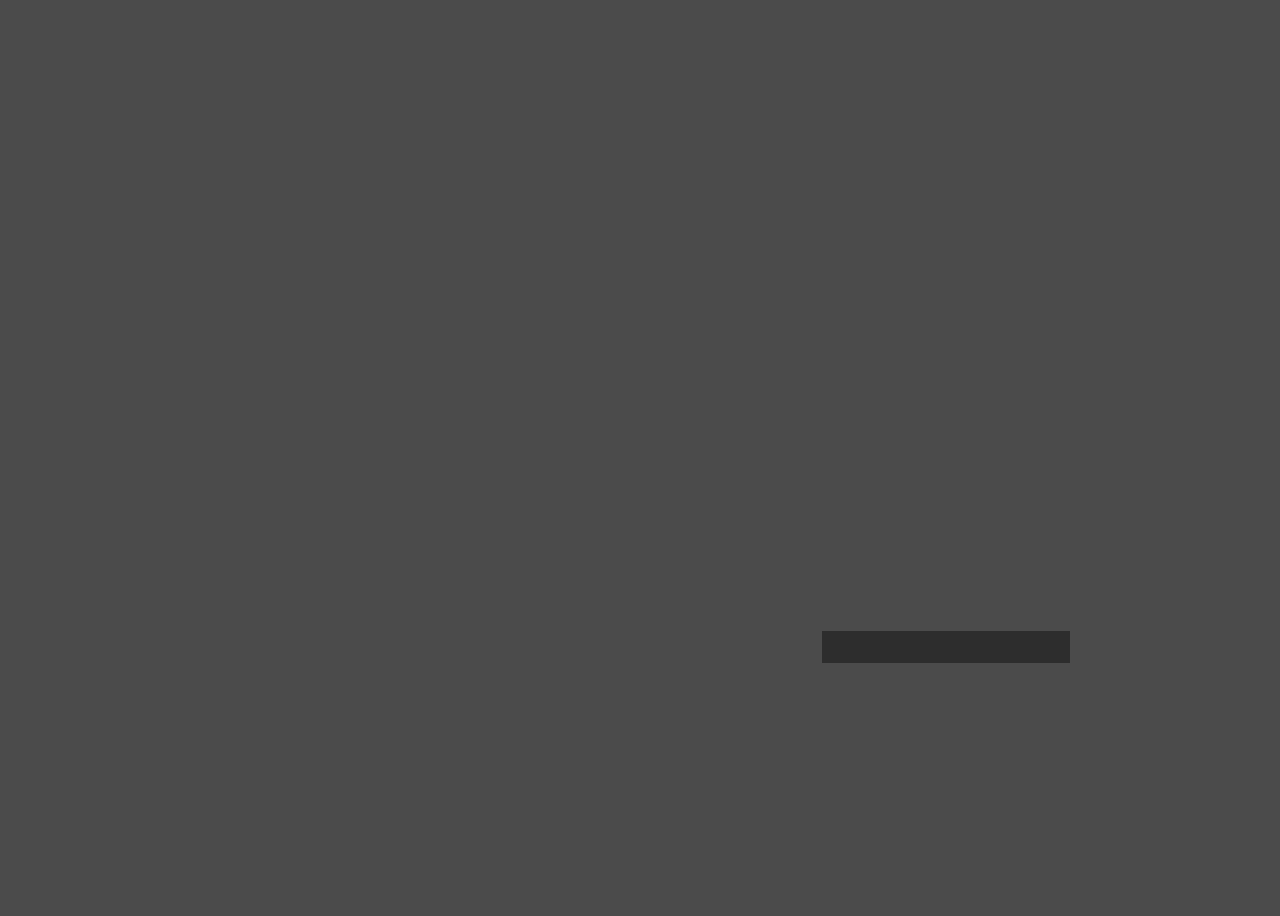
==== ct2-level3.html @ 1fd7ab67 "something" ====
<!DOCTYPE html>
<html lang="en">
<head>
    <meta charset="UTF-8">
    <title>Hermit Crab Video</title>
    <link rel="stylesheet" href="ct2-level3.css">
    <link href="https://fonts.googleapis.com/css2?family=Material+Symbols+Outlined" rel="stylesheet" />
    <script src="https://code.jquery.com/jquery-3.7.1.min.js"></script>
    <script>
        $(function() {
            const $video = $('#hermitVideo');
            const $playPauseBtn = $('#playPause');
            const $back5Btn = $('#back5');
            const $forward5Btn = $('#forward5');
            const $captionDiv = $('#caption');
            const $videoWrapper = $('.video-wrapper');
            const $controls = $('.controls-overlay');
            let hideControlsTimeout;

            $video.prop('controls', false);

            const captions = [
                { time: 1, text: "Hermit Crabs.", large: true},
                { time: 5, text: "Hermit crabs are decapod crustaceans of the superfamily Paguroidea. Most of the approximately 1,110 species possess an asymmetric abdomen concealed in a scavenged mollusc shell." },
                { time: 12, text: "As hermit crabs grow, they require larger shells. Since suitable intact gastropod shells are sometimes a limited resource, vigorous competition often occurs among hermit crabs for shells." },
                { time: 20, text: "Hermit crabs with too-small shells cannot grow as fast as those with well-fitting shells, and are more likely to be eaten if they cannot retract completely into the shell. Therefore, as the hermit crab grows in size, it must find a larger shell and abandon the previous one." },
                { time: 30, text: 'You can read more on <a class="caption-link" href="https://en.wikipedia.org/wiki/Hermit_crab" target="_blank">Wikipedia</a>' }
            ];

            $video.on('timeupdate', function() {
                const t = $video[0].currentTime;
                let idx = -1;
                for (let i = 0; i < captions.length; i++) {
                    if (t >= captions[i].time) idx = i;
                    else break;
                }
                if (idx >= 0) {
                    $captionDiv
                        .html(captions[idx].text)
                        .toggleClass('large', !!captions[idx].large);
                } else {
                    $captionDiv.html('').removeClass('large');
                }
            });

            $videoWrapper.on('mouseenter', function() {
                $controls.css({opacity: 1, pointerEvents: 'auto'});
                clearTimeout(hideControlsTimeout);
            });

            $videoWrapper.on('mouseleave', function() {
                hideControlsTimeout = setTimeout(function() {
                    $controls.css({opacity: 0, pointerEvents: 'none'});
                }, 300);
            });

            $playPauseBtn.on('click', function() {
                if ($video[0].paused || $video[0].ended) {
                    $video[0].play();
                    $playPauseBtn.find('span').text('pause');
                } else {
                    $video[0].pause();
                    $playPauseBtn.find('span').text('play_arrow');
                }
            });

            $back5Btn.on('click', function() {
                $video[0].currentTime = Math.max(0, $video[0].currentTime - 5);
            });
            $forward5Btn.on('click', function() {
                $video[0].currentTime = Math.min($video[0].duration, $video[0].currentTime + 5);
            });

            $video.on('ended', function() {
                $playPauseBtn.find('span').text('play_arrow');
            });
        });
    </script>
</head>

<body>
    <div class="container">
        <div class="video-wrapper">
            <div class="controls-overlay">
                <button id="back5"><span class="material-symbols-outlined">replay_5</span></button>
                <button id="playPause"><span class="material-symbols-outlined">play_arrow</span></button>
                <button id="forward5"><span class="material-symbols-outlined">forward_5</span></button>
            </div>
            <video id="hermitVideo" src="hermit-crab.mp4" preload="metadata"></video>
            <div class="caption" id="caption"></div>
        </div>
    </div>
</body>
</html>
---- ct2-level3.css ----
body {
  background-color: #4b4b4b;
  display: flex;
  justify-content: center;
  height: 100vh;
}
.container {
  margin: auto;
  width: 1000px;
}
.video-wrapper {
  position: relative;
  width: 100%;
  max-width: 900px;
  margin: auto;
}
video {
  width: 100%;
  display: block;
}
.controls-overlay {
  position: absolute;
  top: 50%;
  left: 50%;
  transform: translate(-50%, -50%);
  display: flex;
  gap: 24px;
  z-index: 2;
  opacity: 0;
  pointer-events: none;
  transition: opacity 0.3s;
}
.video-wrapper:hover .controls-overlay,
.controls-overlay:focus-within {
  opacity: 1;
  pointer-events: auto;
}
.controls-overlay button {
  background-color: rgba(34,34,34,0.5);
  color: white;
  font-size: 24px;
  width: 60px;
  height: 60px;
  border-radius: 50%;
  cursor: pointer;
  border: none;
  display: flex;
  align-items: center;
  justify-content: center;
  transition: background 0.2s;
  box-shadow: 0 2px 8px rgba(0,0,0,0.2);
}
.controls-overlay button:hover,
.controls-overlay:focus-within button {
  background: #222;
}
.caption {
  font-size: 16px;
  color: white;
  position: absolute;
  right: 20px;
  bottom: 20px;
  background: rgba(34,34,34,0.7);
  padding: 16px 24px;
  z-index: 2;
  pointer-events: none;
  margin: 0;
  min-width: 200px;
  max-width: 40%;
  text-align: left;
}
.caption.large {
  font-size: 40px;
  font-weight: bold;
}
a.caption-link {
  color: #fff;
  text-decoration: underline;
  font-size: 20px;
}
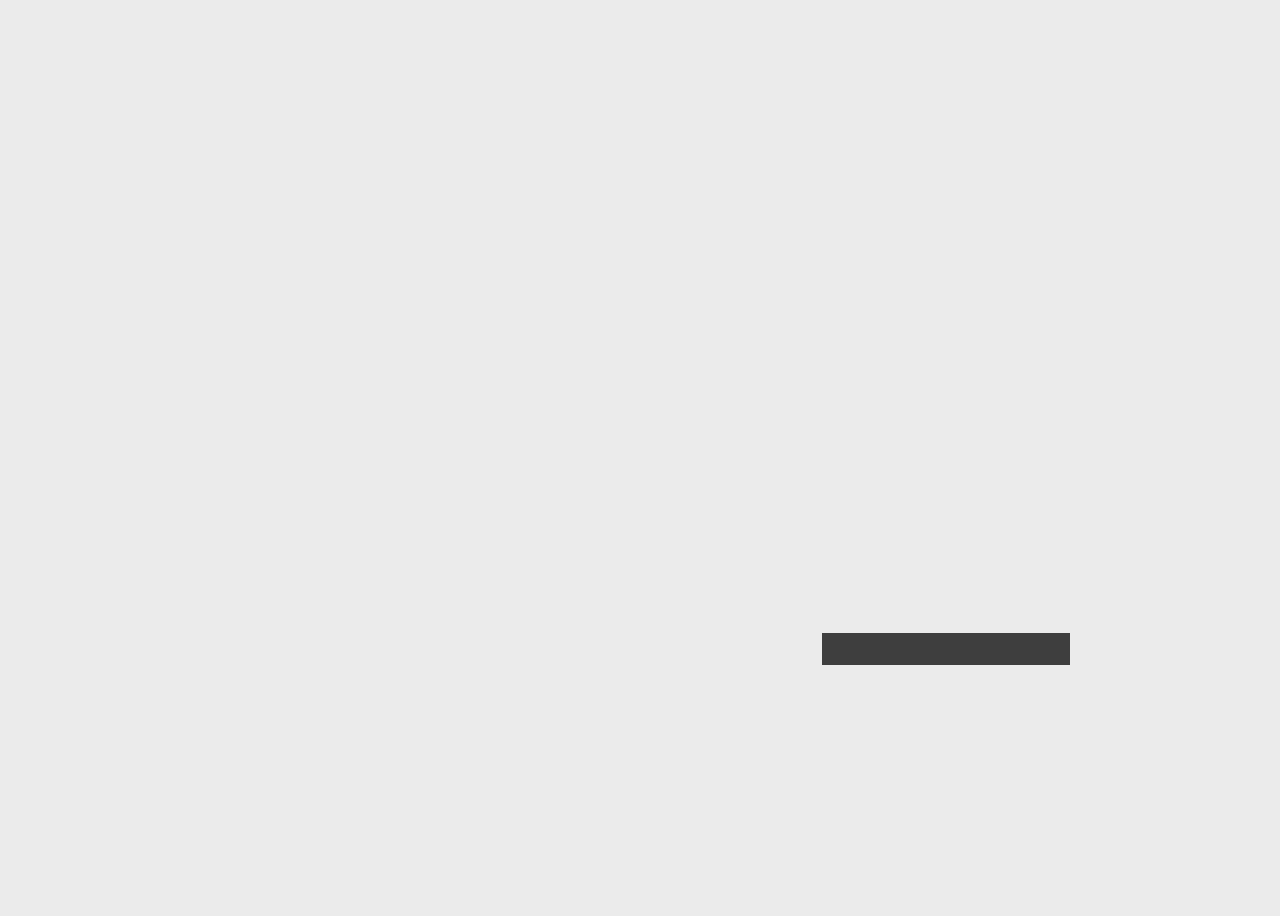
==== commit d9292645: "Update" ====
--- a/ct2-level3.html
+++ b/ct2-level3.html
@@ -2,22 +2,13 @@
 <html lang="en">
 <head>
     <meta charset="UTF-8">
-    <title>Hermit Crab Video</title>
+    <title>Coding Task 2 (Level 3)</title>
     <link rel="stylesheet" href="ct2-level3.css">
     <link href="https://fonts.googleapis.com/css2?family=Material+Symbols+Outlined" rel="stylesheet" />
     <script src="https://code.jquery.com/jquery-3.7.1.min.js"></script>
     <script>
         $(function() {
-            const $video = $('#hermitVideo');
-            const $playPauseBtn = $('#playPause');
-            const $back5Btn = $('#back5');
-            const $forward5Btn = $('#forward5');
-            const $captionDiv = $('#caption');
-            const $videoWrapper = $('.video-wrapper');
-            const $controls = $('.controls-overlay');
-            let hideControlsTimeout;
-
-            $video.prop('controls', false);
+            $('#hermitVideo').prop('controls', false);
 
             const captions = [
                 { time: 1, text: "Hermit Crabs.", large: true},
@@ -27,52 +18,64 @@
                 { time: 30, text: 'You can read more on <a class="caption-link" href="https://en.wikipedia.org/wiki/Hermit_crab" target="_blank">Wikipedia</a>' }
             ];
 
-            $video.on('timeupdate', function() {
-                const t = $video[0].currentTime;
+            $('#hermitVideo').on('timeupdate', function() {
                 let idx = -1;
                 for (let i = 0; i < captions.length; i++) {
-                    if (t >= captions[i].time) idx = i;
+                    if (this.currentTime >= captions[i].time) idx = i;
                     else break;
                 }
                 if (idx >= 0) {
-                    $captionDiv
+                    $('#caption')
                         .html(captions[idx].text)
                         .toggleClass('large', !!captions[idx].large);
                 } else {
-                    $captionDiv.html('').removeClass('large');
+                    $('#caption').html('').removeClass('large');
+                }
+                if (this.duration) {
+                    $('#videoProgress').attr('value', this.currentTime / this.duration);
                 }
             });
 
-            $videoWrapper.on('mouseenter', function() {
-                $controls.css({opacity: 1, pointerEvents: 'auto'});
-                clearTimeout(hideControlsTimeout);
+            $('.video-wrapper').on('mouseenter', function() {
+                $('.controls-overlay').css({opacity: 1});
             });
 
-            $videoWrapper.on('mouseleave', function() {
-                hideControlsTimeout = setTimeout(function() {
-                    $controls.css({opacity: 0, pointerEvents: 'none'});
-                }, 300);
+            $('.video-wrapper').on('mouseleave', function() {
+                $('.controls-overlay').css({opacity: 0});
             });
 
-            $playPauseBtn.on('click', function() {
-                if ($video[0].paused || $video[0].ended) {
-                    $video[0].play();
-                    $playPauseBtn.find('span').text('pause');
+            $('#playPause').on('click', function() {
+                const video = $('#hermitVideo')[0];
+                if (video.paused || video.ended) {
+                    video.play();
+                    $('#playPause').find('span').text('pause');
                 } else {
-                    $video[0].pause();
-                    $playPauseBtn.find('span').text('play_arrow');
+                    video.pause();
+                    $('#playPause').find('span').text('play_arrow');
                 }
             });
 
-            $back5Btn.on('click', function() {
-                $video[0].currentTime = Math.max(0, $video[0].currentTime - 5);
+            $('#back5').on('click', function() {
+                const video = $('#hermitVideo')[0];
+                video.currentTime = Math.max(0, video.currentTime - 5);
             });
-            $forward5Btn.on('click', function() {
-                $video[0].currentTime = Math.min($video[0].duration, $video[0].currentTime + 5);
+            $('#forward5').on('click', function() {
+                const video = $('#hermitVideo')[0];
+                video.currentTime = Math.min(video.duration, video.currentTime + 5);
             });
 
-            $video.on('ended', function() {
-                $playPauseBtn.find('span').text('play_arrow');
+            $('#hermitVideo').on('ended', function() {
+                $('#playPause').find('span').text('play_arrow');
+            });
+
+            $('#videoProgress').on('click', function(event) {
+                let clickLocationX = event.pageX;
+                let offsetLeft = $('progress').offset().left;
+                let progressWidth = $('progress').width();
+                let fraction = (clickLocationX - offsetLeft) / progressWidth;
+                let dur = $('#hermitVideo')[0].duration;
+                $('progress').attr('value', fraction);
+                $('#hermitVideo')[0].currentTime = dur * fraction;
             });
         });
     </script>
@@ -87,7 +90,8 @@
                 <button id="forward5"><span class="material-symbols-outlined">forward_5</span></button>
             </div>
             <video id="hermitVideo" src="hermit-crab.mp4" preload="metadata"></video>
-            <div class="caption" id="caption"></div>
+            <div id="caption" class="caption"></div>
+            <progress id="videoProgress" max="1" value="0"></progress>
         </div>
     </div>
 </body>
--- a/ct2-level3.css
+++ b/ct2-level3.css
@@ -1,7 +1,6 @@
 body {
-  background-color: #4b4b4b;
+  background-color: #ebebeb;
   display: flex;
-  justify-content: center;
   height: 100vh;
 }
 .container {
@@ -16,7 +15,9 @@
 }
 video {
   width: 100%;
-  display: block;
+}
+.video-wrapper:hover video {
+  filter: brightness(0.7);
 }
 .controls-overlay {
   position: absolute;
@@ -27,18 +28,11 @@
   gap: 24px;
   z-index: 2;
   opacity: 0;
-  pointer-events: none;
-  transition: opacity 0.3s;
-}
-.video-wrapper:hover .controls-overlay,
-.controls-overlay:focus-within {
-  opacity: 1;
-  pointer-events: auto;
+  transition: opacity 0.75s;
 }
 .controls-overlay button {
   background-color: rgba(34,34,34,0.5);
   color: white;
-  font-size: 24px;
   width: 60px;
   height: 60px;
   border-radius: 50%;
@@ -47,12 +41,10 @@
   display: flex;
   align-items: center;
   justify-content: center;
-  transition: background 0.2s;
-  box-shadow: 0 2px 8px rgba(0,0,0,0.2);
 }
 .controls-overlay button:hover,
 .controls-overlay:focus-within button {
-  background: #222;
+  background: #222222;
 }
 .caption {
   font-size: 16px;
@@ -60,11 +52,9 @@
   position: absolute;
   right: 20px;
   bottom: 20px;
-  background: rgba(34,34,34,0.7);
+  background: rgba(19, 19, 19, 0.8);
   padding: 16px 24px;
   z-index: 2;
-  pointer-events: none;
-  margin: 0;
   min-width: 200px;
   max-width: 40%;
   text-align: left;
@@ -73,8 +63,20 @@
   font-size: 40px;
   font-weight: bold;
 }
-a.caption-link {
-  color: #fff;
-  text-decoration: underline;
-  font-size: 20px;
-}+progress {
+  position: absolute;
+  left: 5px;
+  bottom: 3px;
+  width: 99%;
+  height: 12px;
+  z-index: 3;
+  display: block;
+  cursor: pointer;
+}
+.video-wrapper progress {
+  opacity: 1;
+  transition: opacity 0.75s;
+}
+.video-wrapper:not(:hover) progress {
+  opacity: 0;
+}
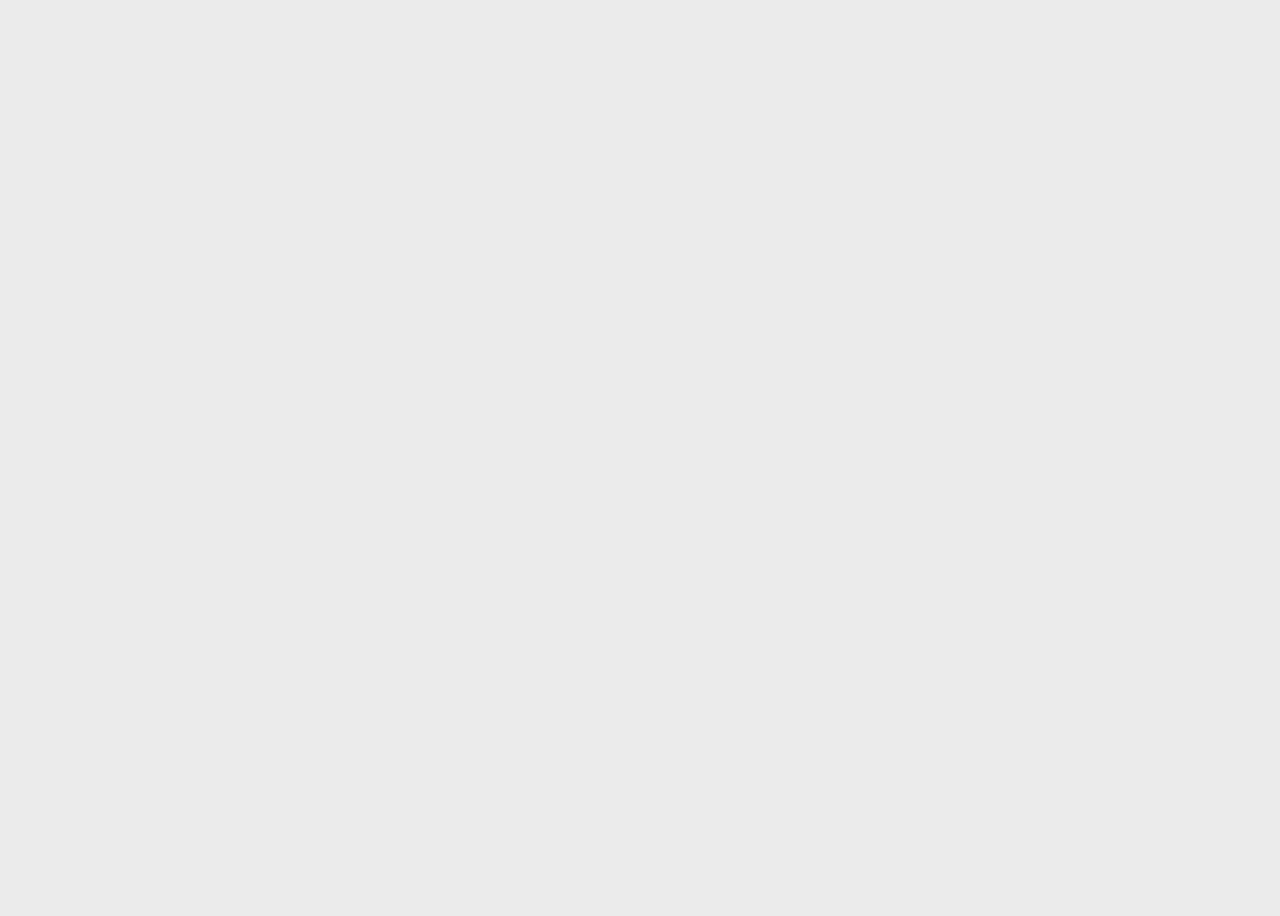
==== commit c24ff98e: "FINAL FINAL FINAL" ====
--- a/ct2-level3.html
+++ b/ct2-level3.html
@@ -3,96 +3,108 @@
 <head>
     <meta charset="UTF-8">
     <title>Coding Task 2 (Level 3)</title>
-    <link rel="stylesheet" href="ct2-level3.css">
-    <link href="https://fonts.googleapis.com/css2?family=Material+Symbols+Outlined" rel="stylesheet" />
-    <script src="https://code.jquery.com/jquery-3.7.1.min.js"></script>
+    <link rel="stylesheet" href="ct2-level3.css">  <!-- Link to the CSS file -->
+    <link href="https://fonts.googleapis.com/css2?family=Material+Symbols+Outlined" rel="stylesheet" /> <!-- Google Material Icons -->
+    <script src="https://code.jquery.com/jquery-3.7.1.min.js"></script> <!-- jQuery library -->
     <script>
         $(function() {
-            $('#hermitVideo').prop('controls', false);
+            $('#hermitVideo').prop('controls', false); //Remove controls from video
 
             const captions = [
-                { time: 1, text: "Hermit Crabs.", large: true},
+                { time: 1, text: "Hermit Crabs.", large: true}, // Large text caption
                 { time: 5, text: "Hermit crabs are decapod crustaceans of the superfamily Paguroidea. Most of the approximately 1,110 species possess an asymmetric abdomen concealed in a scavenged mollusc shell." },
                 { time: 12, text: "As hermit crabs grow, they require larger shells. Since suitable intact gastropod shells are sometimes a limited resource, vigorous competition often occurs among hermit crabs for shells." },
                 { time: 20, text: "Hermit crabs with too-small shells cannot grow as fast as those with well-fitting shells, and are more likely to be eaten if they cannot retract completely into the shell. Therefore, as the hermit crab grows in size, it must find a larger shell and abandon the previous one." },
-                { time: 30, text: 'You can read more on <a class="caption-link" href="https://en.wikipedia.org/wiki/Hermit_crab" target="_blank">Wikipedia</a>' }
-            ];
+                { time: 30, text: 'You can read more on <a class="caption-link" href="https://en.wikipedia.org/wiki/Hermit_crab" target="_blank">Wikipedia</a>' } // Caption with a link to wikipedia article
+            ]; //Array of captions with time and text
 
             $('#hermitVideo').on('timeupdate', function() {
                 let idx = -1;
                 for (let i = 0; i < captions.length; i++) {
                     if (this.currentTime >= captions[i].time) idx = i;
                     else break;
-                }
+                } //Find the caption based on current time
                 if (idx >= 0) {
                     $('#caption')
                         .html(captions[idx].text)
-                        .toggleClass('large', !!captions[idx].large);
+                        .toggleClass('large', !!captions[idx].large)
+                        .css('display', 'block'); //Show caption if exists and toggle large class if needed
                 } else {
-                    $('#caption').html('').removeClass('large');
-                }
+                    $('#caption').html('').removeClass('large').css('display', 'none');
+                } //Update caption text and size
                 if (this.duration) {
                     $('#videoProgress').attr('value', this.currentTime / this.duration);
-                }
+                } //Update progress bar
             });
 
             $('.video-wrapper').on('mouseenter', function() {
                 $('.controls-overlay').css({opacity: 1});
-            });
+            }); //Show controls once mouse hovers over video
 
             $('.video-wrapper').on('mouseleave', function() {
                 $('.controls-overlay').css({opacity: 0});
+            }); // Hide controls once mouse leaves video
+
+            $('#playPause').on('click', function() { 
+                if ($('#hermitVideo')[0].paused || $('#hermitVideo')[0].ended) { //Check if video is paused or ended
+                    $('#hermitVideo')[0].play(); //Play the video
+                    $('#playPause').find('span').text('pause'); //Change icon to pause
+                } else {
+                    $('#hermitVideo')[0].pause(); //Pause the video
+                    $('#playPause').find('span').text('play_arrow'); //Change icon to play
+                }
+            }); 
+
+            $('#back5').on('click', function() { 
+                $('#hermitVideo')[0].currentTime = Math.max(0, $('#hermitVideo')[0].currentTime - 5);
+            }); //Rewind video by 5 seconds while making sure it doesn't go below 0 seconds
+
+            $('#forward5').on('click', function() {
+                $('#hermitVideo')[0].currentTime = Math.min($('#hermitVideo')[0].duration, $('#hermitVideo')[0].currentTime + 5);
+            }); //Fast forward video by 5 seconds while making sure it doesn't exceed total duration of the video
+
+            $('#hermitVideo').on('ended', function() {
+                $('#playPause').find('span').text('play_arrow'); //Change icon to play when video ends
             });
 
-            $('#playPause').on('click', function() {
-                const video = $('#hermitVideo')[0];
-                if (video.paused || video.ended) {
-                    video.play();
-                    $('#playPause').find('span').text('pause');
-                } else {
-                    video.pause();
-                    $('#playPause').find('span').text('play_arrow');
-                }
-            });
-
-            $('#back5').on('click', function() {
-                const video = $('#hermitVideo')[0];
-                video.currentTime = Math.max(0, video.currentTime - 5);
-            });
-            $('#forward5').on('click', function() {
-                const video = $('#hermitVideo')[0];
-                video.currentTime = Math.min(video.duration, video.currentTime + 5);
-            });
-
-            $('#hermitVideo').on('ended', function() {
-                $('#playPause').find('span').text('play_arrow');
-            });
-
-            $('#videoProgress').on('click', function(event) {
-                let clickLocationX = event.pageX;
-                let offsetLeft = $('progress').offset().left;
-                let progressWidth = $('progress').width();
-                let fraction = (clickLocationX - offsetLeft) / progressWidth;
-                let dur = $('#hermitVideo')[0].duration;
-                $('progress').attr('value', fraction);
-                $('#hermitVideo')[0].currentTime = dur * fraction;
+            $('#videoProgress').on('click', function(event) { //Seek video to clicked position on progress bar
+                let clickLocationX = event.pageX; //Get X coordinate of click
+                let offsetLeft = $('progress').offset().left; //Get left offset of progress bar
+                let progressWidth = $('progress').width(); //Get width of progress bar
+                let fraction = (clickLocationX - offsetLeft) / progressWidth; //Calculate fraction of progress bar clicked
+                let dur = $('#hermitVideo')[0].duration; //Get total duration of video
+                $('progress').attr('value', fraction); //Update progress bar
+                $('#hermitVideo')[0].currentTime = dur * fraction; //Seek video to the seleceted time
             });
         });
     </script>
 </head>
 
 <body>
-    <div class="container">
-        <div class="video-wrapper">
-            <div class="controls-overlay">
-                <button id="back5"><span class="material-symbols-outlined">replay_5</span></button>
-                <button id="playPause"><span class="material-symbols-outlined">play_arrow</span></button>
-                <button id="forward5"><span class="material-symbols-outlined">forward_5</span></button>
-            </div>
-            <video id="hermitVideo" src="hermit-crab.mp4" preload="metadata"></video>
-            <div id="caption" class="caption"></div>
-            <progress id="videoProgress" max="1" value="0"></progress>
-        </div>
+    <div main class="container"> <!-- Main container and holds everything-->
+        <section class="video-wrapper"> <!-- Wrapper for video and controls -->
+
+            <nav class="controls-overlay" aria-label="Video controls"> <!-- Wrapper for video controls -->
+                <button id="back5" aria-label="Rewind 5 seconds">
+                    <span class="material-symbols-outlined">replay_5</span>
+                </button>
+
+                <button id="playPause" aria-label="Play/Pause">
+                    <span class="material-symbols-outlined">play_arrow</span>
+                </button>
+
+                <button id="forward5" aria-label="Fast forward 5 seconds">
+                    <span class="material-symbols-outlined">forward_5</span>
+                </button>
+            </nav>
+
+            <figure>
+                <video id="hermitVideo" src="hermit-crab.mp4" preload="metadata"></video>
+                <figcaption id="caption" class="caption"></figcaption>
+                <progress id="videoProgress" max="1" value="0"></progress>
+            </figure>
+
+        </section>
     </div>
 </body>
 </html>
--- a/ct2-level3.css
+++ b/ct2-level3.css
@@ -1,82 +1,91 @@
 body {
-  background-color: #ebebeb;
-  display: flex;
-  height: 100vh;
+  background-color: #ebebeb; 
+  display: flex; /* Helps center content horizontally */
+  height: 100vh; 
 }
 .container {
   margin: auto;
-  width: 1000px;
+  width: 1000px; /* Fixed width for the container */
 }
-.video-wrapper {
-  position: relative;
+.video-wrapper figure {
+  position: relative; /* For absolute positioning of caption and progress */
   width: 100%;
-  max-width: 900px;
+  max-width: 900px; /* Max width video */
   margin: auto;
 }
 video {
-  width: 100%;
+  width: 100%; /* Responsive video width */
 }
 .video-wrapper:hover video {
-  filter: brightness(0.7);
+  filter: brightness(0.7); /* Dims video when hovering */
 }
 .controls-overlay {
-  position: absolute;
-  top: 50%;
-  left: 50%;
-  transform: translate(-50%, -50%);
-  display: flex;
-  gap: 24px;
-  z-index: 2;
-  opacity: 0;
-  transition: opacity 0.75s;
+  position: absolute; /* Float controls over video */
+  top: 50%; /* Center vertically */
+  left: 50%; /* Center horizontally */
+  transform: translate(-50%, -50%); /* Helps centering controls */
+  display: flex; /* Put buttons in a row */
+  align-items: center; /* Center buttons vertically */
+  gap: 24px; /* Space between buttons */
+  z-index: 2; /* Ensure controls are above video */
+  opacity: 0; /* Start hidden */
+  transition: opacity 0.75s; /* Fade-in/out */
+}
+#playPause { /* Larger play/pause button */
+  width: 100px; 
+  height: 100px;
+}
+#playPause .material-symbols-outlined {
+  font-size: 48px; /* Icon size */
 }
 .controls-overlay button {
-  background-color: rgba(34,34,34,0.5);
-  color: white;
-  width: 60px;
-  height: 60px;
-  border-radius: 50%;
-  cursor: pointer;
-  border: none;
-  display: flex;
-  align-items: center;
-  justify-content: center;
+  background-color: rgba(34,34,34,0.5); /* Semi-transparent background for buttons */
+  color: white; /* Color of icons */
+  width: 60px; 
+  height: 60px; 
+  border-radius: 50%; /* Circular buttons */
+  cursor: pointer; /* Pointer cursor on hover */
+  border: none; /* Removes border */
+  display: flex; 
+  align-items: center; /* Center buttons */
+  justify-content: center; /* Center buttons */
 }
 .controls-overlay button:hover,
 .controls-overlay:focus-within button {
-  background: #222222;
+  background: #222222; /* Darker background on hover/focus */
 }
 .caption {
+  font-family: Arial, Helvetica, sans-serif;
   font-size: 16px;
   color: white;
-  position: absolute;
-  right: 20px;
-  bottom: 20px;
-  background: rgba(19, 19, 19, 0.8);
+  position: absolute; /* Position over video */
+  right: 20px; 
+  bottom: 20px; 
+  background: rgba(17, 17, 17, 0.75); 
   padding: 16px 24px;
   z-index: 2;
-  min-width: 200px;
-  max-width: 40%;
+  min-width: 200px; /* Minimum width for caption */
+  max-width: 40%; /* Max width relative to video */
   text-align: left;
+  display: none; /* Hidden by default */
 }
 .caption.large {
-  font-size: 40px;
+  font-size: 40px; /* Larger font for "Hermit Crab" caption */
   font-weight: bold;
 }
 progress {
-  position: absolute;
+  position: absolute; /* Position over video */
   left: 5px;
-  bottom: 3px;
+  bottom: 5px;
   width: 99%;
   height: 12px;
   z-index: 3;
-  display: block;
-  cursor: pointer;
+  cursor: pointer; /* Pointer cursor on hover */
 }
 .video-wrapper progress {
-  opacity: 1;
-  transition: opacity 0.75s;
+  opacity: 1; /* Visible when hovering over video */
+  transition: opacity 0.75s; /* Fade-in/out */
 }
 .video-wrapper:not(:hover) progress {
-  opacity: 0;
+  opacity: 0; /* Hidden when not hovering */
 }
